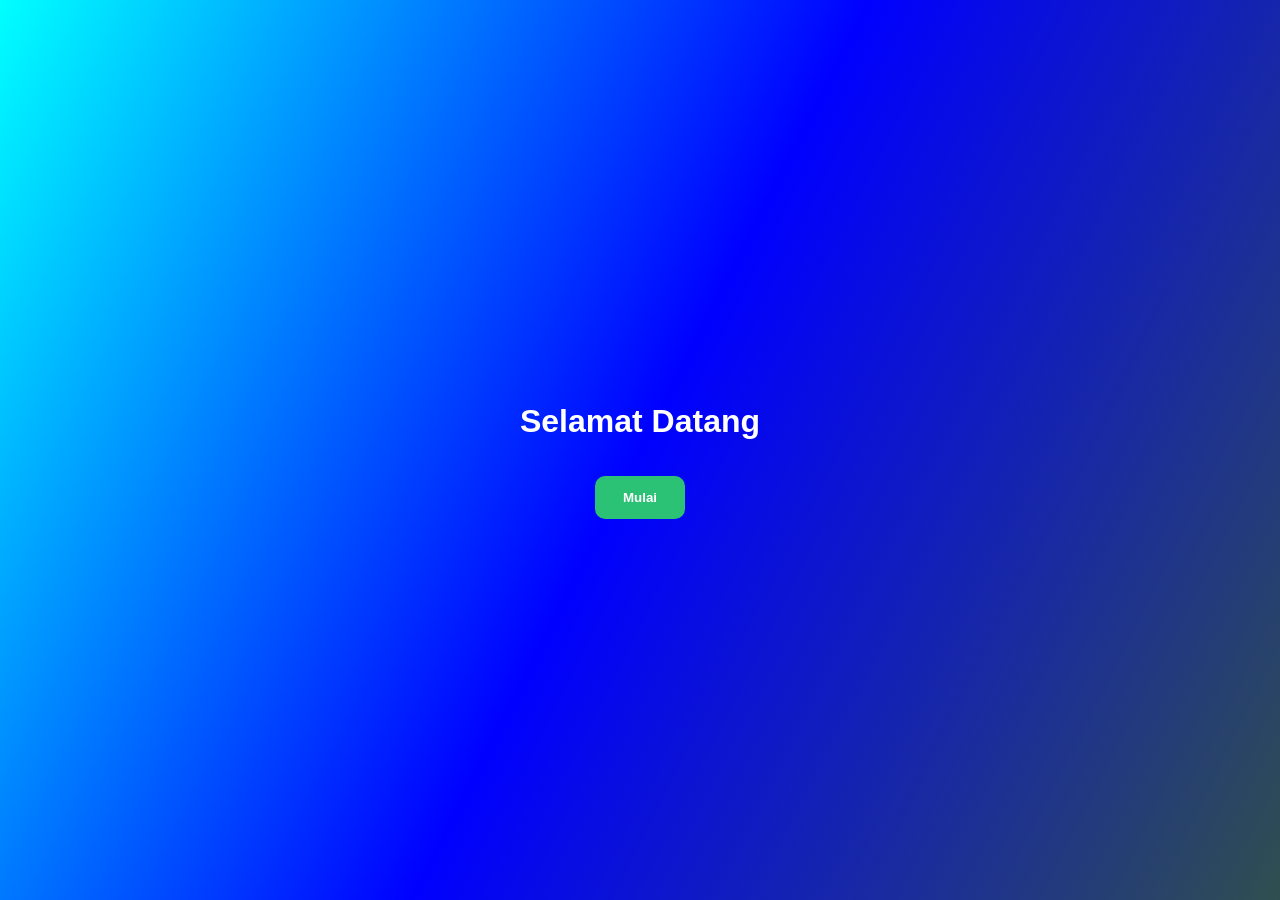
==== web.html @ abf0280d "Add files via upload" ====
<!DOCTYPE html>
<html lang="id">
  <head>
    <meta charset="UTF-8">
    <meta name="viewport" content="width=device-width, initial-scale=1.0">
    <title>Selamat Ulang Tahun</title>
    <link rel="stylesheet" href="web.css">
  </head>
  <body>
    <div id="halaman-awal">
      <h1>Selamat Datang</h1>
      <button id="mulai">Mulai</button>
    </div>
    
    <div id="halaman-utama">
      <h1>Selamat Ulang Tahun, [Nama]...🎉🎉</h1>
      <p>Untuk : [Nama]<br>
      Umur : [Umur] tahun</p>

      <div id="ucapan" class="card">
        <p>[Ucapan Panjang] satu dua tiga empat lima enam tujuh delapan sembilan sepuluh sebelas dua belas tiga belas empat belas lima belas
        </p>
      </div>

      <button id="selesai">Selesai</button>
    </div>

    <audio id="musik" src="Dean Lewis - How Do I Say Goodbye (Official Video).mp3#t=79.92,166.64" preload="auto" autoplay loop></audio>

    <script src="web.js"></script>
  </body>
</html>
---- web.css ----
body{
  margin: 0;
  height: 100vh;
  display: flex;
  justify-content: center;
  align-items: center;
  text-align: center;
  background: linear-gradient(117deg, aqua, blue, darkslategray);
  font-size: 16px;
  font-family: Arial, sans-serif;
}
#halaman-awal {
  display: flex;
  flex-direction: column;
  align-items: center;
  gap: 15px;
  transition: opacity 0.5s ease;
  color: white;
}
button{
  padding: 14px 28px;
  border: none;
  border-radius: 10px;
  background-color: #2ecc70f3;
  color: white;
  font-weight: bold;
  transition: 0.2s;
  cursor: pointer;
}
button:active{
  transform: scale(0.8);
}
#halaman-utama{
  display: none;
  flex-direction: column;
  align-items: center;
  gap: 15px;
  color: white;
  opacity: 0;
  visibility: hidden;
  transition: opacity 0.5s ease
}
.card{
  background-color: rgba(255, 255, 255, 0.2);
  width: 80%;
  max-width: 320px;
  padding: 20px;
  border-radius: 25px;
  box-shadow: 0 4px 10px rgba(0, 0, 0, 0.2);
  box-sizing: border-box;
  line-height: 1.6;
}
#ucapan{
  color: white;
}
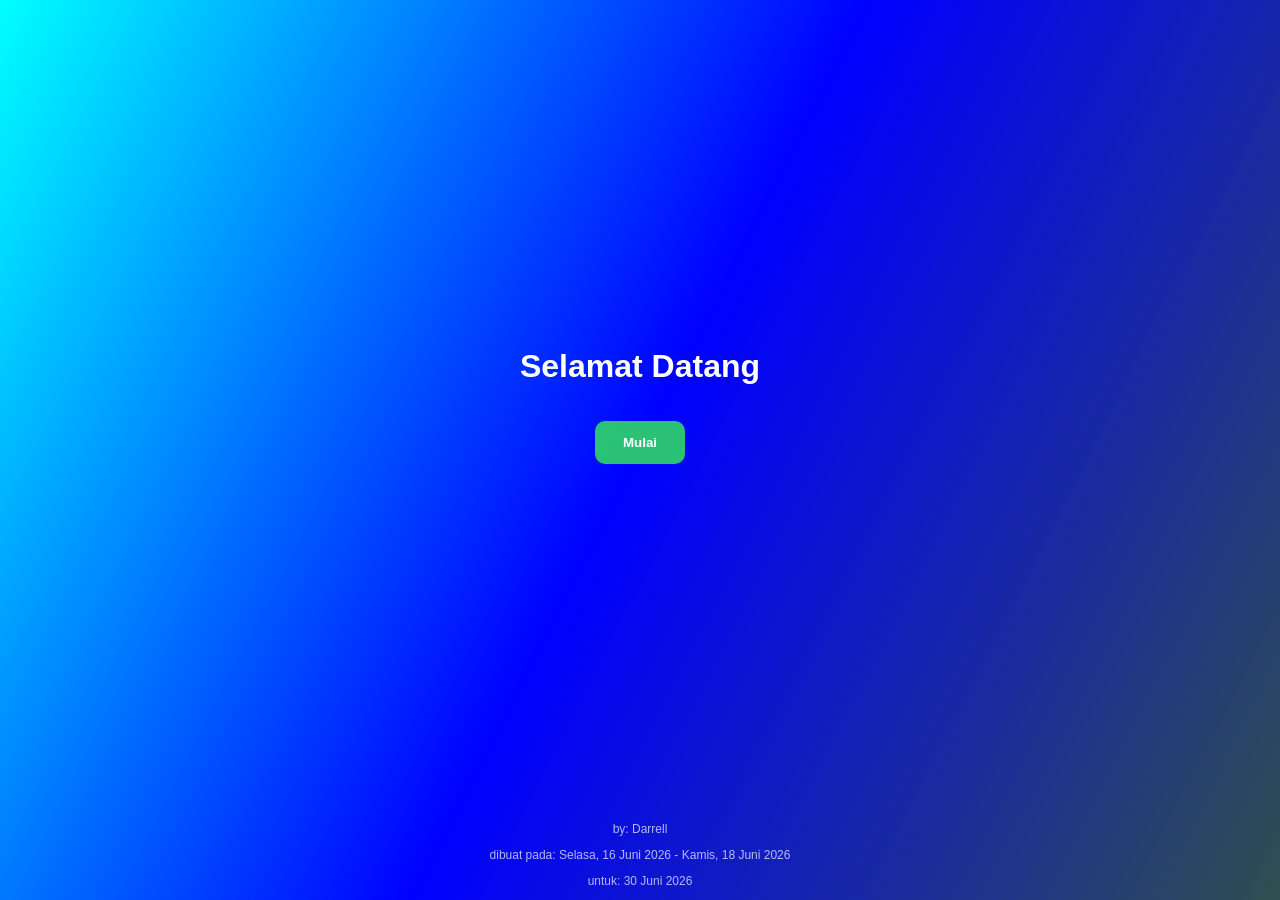
==== commit ec9ac89a: "Add files via upload" ====
--- a/web.html
+++ b/web.html
@@ -7,25 +7,32 @@
     <link rel="stylesheet" href="web.css">
   </head>
   <body>
-    <div id="halaman-awal">
-      <h1>Selamat Datang</h1>
-      <button id="mulai">Mulai</button>
+    <div id="app">
+      <div id="halaman-awal">
+        <h1>Selamat Datang</h1>
+        <button id="mulai">Mulai</button>
+      </div>
+
+      <div id="halaman-utama">
+        <h1 id="judul">Selamat Ulang Tahun, Bang Ivan...🎉🎉</h1>
+        <p>Untuk : Ivander<br>
+        Umur : 19 tahun</p>
+        
+        <div id="ucapan" class="card">
+          <p>Selamat ulang tahun yang ke 19 tahun bang...<br>Semoga mulai saat ini sehat terus, panjang umur, berkat melimpah, keinginannya terkabulkan, dan skillnya terus meningkat...</p>
+        </div>
+        
+        <button id="selesai">Selesai</button>
+      </div>
     </div>
     
-    <div id="halaman-utama">
-      <h1>Selamat Ulang Tahun, [Nama]...🎉🎉</h1>
-      <p>Untuk : [Nama]<br>
-      Umur : [Umur] tahun</p>
-
-      <div id="ucapan" class="card">
-        <p>[Ucapan Panjang] satu dua tiga empat lima enam tujuh delapan sembilan sepuluh sebelas dua belas tiga belas empat belas lima belas
-        </p>
-      </div>
-
-      <button id="selesai">Selesai</button>
+    <div id="footer">
+      <p>by: Darrell</p>
+      <p>dibuat pada: Selasa, 16 Juni 2026 - Kamis, 18 Juni 2026</p>
+      <p>untuk: 30 Juni 2026</p>
     </div>
-
-    <audio id="musik" src="Dean Lewis - How Do I Say Goodbye (Official Video).mp3#t=79.92,166.64" preload="auto" autoplay loop></audio>
+    
+    <audio id="musik" src="Dean Lewis - How Do I Say Goodbye (Official Video).mp3" preload="auto" loop></audio>
 
     <script src="web.js"></script>
   </body>
--- a/web.css
+++ b/web.css
@@ -1,10 +1,8 @@
 body{
   margin: 0;
-  height: 100vh;
+  min-height: 100vh;
   display: flex;
-  justify-content: center;
-  align-items: center;
-  text-align: center;
+  flex-direction: column;
   background: linear-gradient(117deg, aqua, blue, darkslategray);
   font-size: 16px;
   font-family: Arial, sans-serif;
@@ -28,9 +26,10 @@
   cursor: pointer;
 }
 button:active{
-  transform: scale(0.8);
+  transform: scale(0.95);
 }
 #halaman-utama{
+  padding: 15px;
   display: none;
   flex-direction: column;
   align-items: center;
@@ -41,7 +40,8 @@
   transition: opacity 0.5s ease
 }
 .card{
-  background-color: rgba(255, 255, 255, 0.2);
+  background-color: rgba(255, 255, 255, 0.12);
+  color: #f5f5f5;
   width: 80%;
   max-width: 320px;
   padding: 20px;
@@ -49,7 +49,24 @@
   box-shadow: 0 4px 10px rgba(0, 0, 0, 0.2);
   box-sizing: border-box;
   line-height: 1.6;
+  transition: opacity 0.5s ease, transform 0.5s ease;
+  opacity: 0;
+  transform: translateY(20px);
 }
-#ucapan{
-  color: white;
+#judul{
+  font-family: "Quicksand", sans-serif;
+  word-break: break-word;
+  text-align: center;
+}
+#app{
+  flex: 1;
+  display: flex;
+  justify-content: center;
+  align-items: center;
+}
+#footer{
+  margin-top: 20px;
+  text-align: center;
+  color: rgba(255,255,255,0.7);
+  font-size: 12px;
 }
